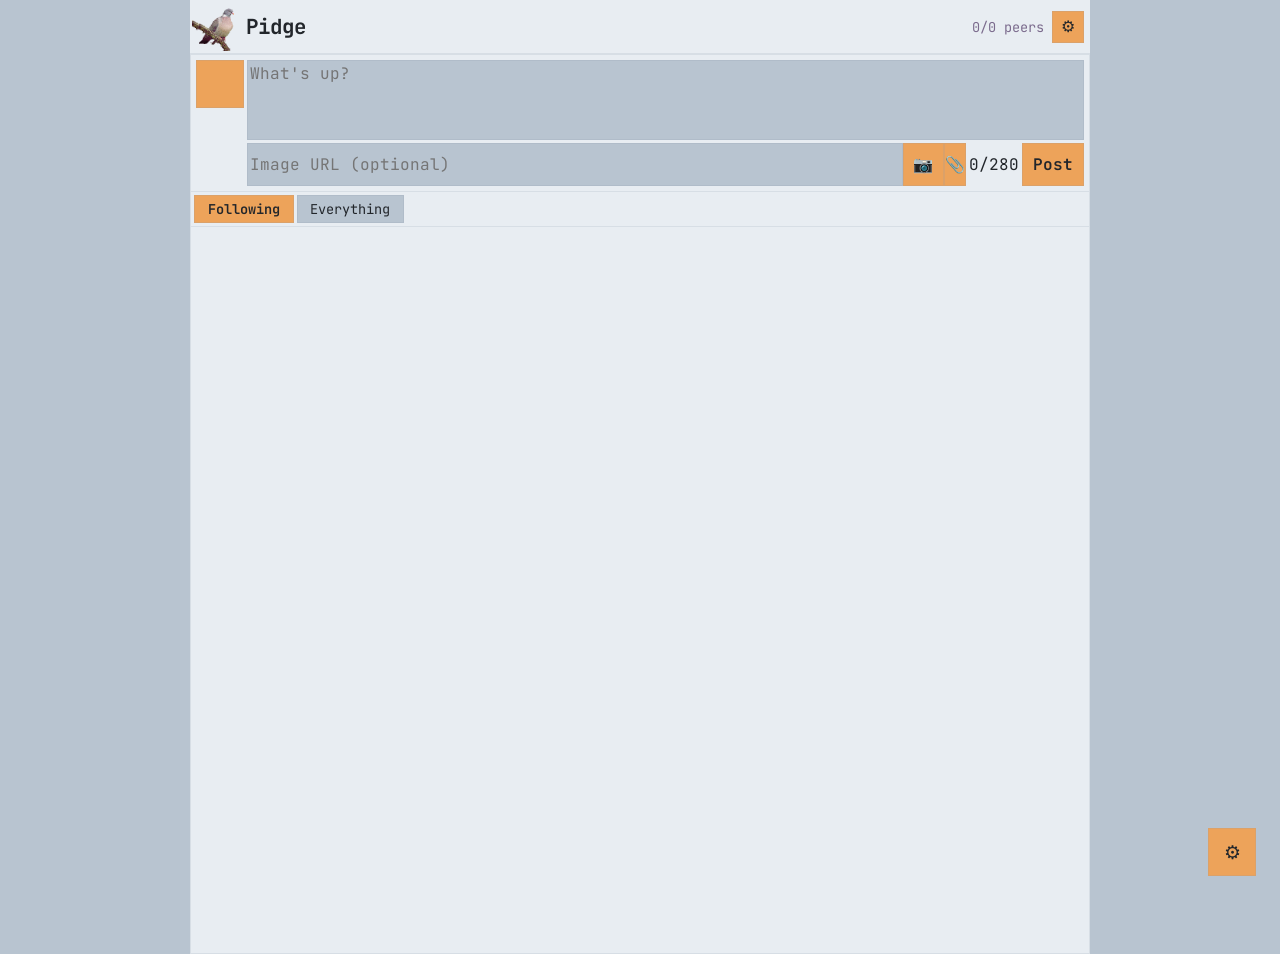
==== index.html @ 8912d8ef "remove WIP code, add latest working revision made with help of kimi" ====
<!DOCTYPE html>
<html lang="en">
<head>
  <meta charset="UTF-8">
  <title>Pidge</title>
  <meta name="viewport" content="width=device-width, initial-scale=1, maximum-scale=1, user-scalable=no, viewport-fit=cover, interactive-widgets=resizes-content">
  <link rel="icon" href="icon.png">
  <link rel="preconnect" href="https://fonts.googleapis.com">
  <link rel="preconnect" href="https://fonts.gstatic.com" crossorigin>
  <link href="https://fonts.googleapis.com/css2?family=JetBrains+Mono:wght@400;600;700&display=swap" rel="stylesheet">
  <link rel="stylesheet" href="style.css?v=10">
</head>
<body>
<div class="container">
  <header id="main-header">
      <div class="header-left">
        <img src="icon.png" style="height:100%;">
        <div id="logo">Pidge</div>
      </div>
      <div class="header-right">
        <span id="peer-status" title="Connected peers / known peers">0/0 peers</span>
        <button id="header-settings-btn" title="Settings">⚙</button>
      </div>
  </header>
  <main id="feed-area">
    <div id="post-composer">
      <div class="composer-avatar" id="composer-avatar"></div>
      <div class="composer-body">
        <div id="reply-bar" style="display:none;">
          <span id="reply-bar-text"></span>
          <button id="reply-cancel" title="Cancel reply">×</button>
        </div>
        <textarea id="post-text" placeholder="What's up?" maxlength="280"></textarea>
        <div class="composer-actions">
          <input type="text" id="post-image-url" placeholder="Image URL (optional)">
          <button id="post-image-btn" title="Attach an image">📷</button>
          <input type="file" id="post-image-file" accept="image/*" style="display:none;">
          <button id="post-file-btn" title="Attach a file (max 1 MB)">📎</button>
          <input type="file" id="post-file-file" style="display:none;">
          <div class="composer-tools">
            <span id="char-count">0/280</span>
          </div>
          <button id="post-button">Post</button>
        </div>
        <div id="image-preview-row" style="display:none;">
          <img id="image-preview" alt="Attached image">
          <button id="image-remove" title="Remove image">×</button>
        </div>
        <div id="file-chip-row" style="display:none;">
          <span id="file-chip"></span>
          <button id="file-remove" title="Remove file">×</button>
        </div>
      </div>
    </div>
    <div id="feed-filter-row">
      <button class="filter-btn active" data-filter="following">Following</button>
      <button class="filter-btn" data-filter="everything">Everything</button>
    </div>
    <div id="feed-content"></div>
  </main>
</div>

<button id="settings-button" title="Settings">⚙</button>

<!-- Settings modal -->
<div class="modal" id="settings-modal">
  <div class="modal-content">
    <button class="close-modal" data-close="settings-modal">×</button>
    <h2>Settings</h2>

    <div style="margin:0.75rem 0;">
      <strong>Your Pidge ID</strong>
      <p id="user-id" style="word-break:break-all;font-size:0.85rem;"></p>
      <div style="display:flex;gap:0.5rem;">
        <button id="copy-id">Copy ID</button>
        <button id="copy-link">Copy Invite Link</button>
      </div>
    </div>

    <hr style="margin:1rem 0;">
    <h3>Your Profile</h3>
    <div class="profile-form">
      <input type="text" id="profile-name" placeholder="Display Name" maxlength="40">
      <div style="display:flex;gap:0.5rem;align-items:flex-start;">
        <input type="text" id="profile-avatar" placeholder="Avatar Image URL" style="flex:1;">
        <button id="avatar-upload-btn" title="Upload an image file" style="padding:0.3rem 0.7rem;flex-shrink:0;">📷</button>
        <input type="file" id="avatar-file" accept="image/*" style="display:none;">
      </div>
      <div id="avatar-preview-row" style="display:none;">
        <img id="avatar-preview" alt="Avatar preview">
      </div>
      <textarea id="profile-bio" placeholder="Bio" maxlength="160" style="height:60px;resize:none;"></textarea>
      <button id="save-profile">Save Profile</button>
    </div>

    <hr style="margin:1rem 0;">
    <h3>Your Peers</h3>
    <p style="font-size:0.85rem;color:#555;margin-bottom:0.5rem;">
      Your feed shows posts from you and these peers. Posts you like are shared with them.
    </p>
    <div class="add-friend-row">
      <input type="text" id="add-friend-input" placeholder="Peer npub (npub1...)">
      <button id="add-friend-btn">Add</button>
    </div>
    <ul id="friend-list"></ul>

    <div id="invites-section" style="display:none;">
      <hr style="margin:1rem 0;">
      <h3>Pending Invites</h3>
      <p style="font-size:0.85rem;color:#555;margin-bottom:0.5rem;">
        These birds used your invite link. Add them back to connect.
      </p>
      <ul id="invite-list"></ul>
    </div>

    <hr style="margin:1rem 0;">
    <h3>Identity</h3>
    <p style="font-size:0.85rem;color:#555;margin-bottom:0.5rem;">
      Your secret key (nsec) is stored only in this browser. Back it up before clearing site data.
    </p>
    <div class="profile-form">
      <button id="show-nsec">Reveal Secret Key (nsec)</button>
      <input type="password" id="nsec-display" readonly style="display:none;">
      <input type="text" id="nsec-import" placeholder="Import nsec1... (replaces current identity)">
      <button id="import-nsec-btn">Import Identity</button>
    </div>

    <hr style="margin:1rem 0;">
    <h3>Nostr Relays</h3>
    <p style="font-size:0.85rem;color:#555;margin-bottom:0.5rem;">
      Relays are only used to find peers and exchange WebRTC signals — posts travel peer-to-peer. One per line. Saving reloads the app.
    </p>
    <div class="profile-form">
      <textarea id="relays-input" style="height:70px;resize:none;" placeholder="wss://relay.damus.io&#10;wss://nos.lol&#10;wss://relay.nostr.band"></textarea>
      <button id="save-relays">Save Relays</button>
    </div>

    <hr style="margin:1rem 0;">
    <h3>TURN Server</h3>
    <p style="font-size:0.85rem;color:#555;margin-bottom:0.5rem;">
      Optional. A TURN server relays the connection when peers can't reach each other directly
      (restrictive NATs, firewalls, symmetric NAT). Without one, a public STUN server is used.
      Leave empty to disable. Saving reloads the app.
    </p>
    <div class="profile-form">
      <input type="text" id="turn-url" placeholder="turn:turn.example.com:3478">
      <input type="text" id="turn-username" placeholder="Username (if required)">
      <input type="password" id="turn-credential" placeholder="Credential / password (if required)">
      <button id="save-turn">Save TURN Server</button>
    </div>
  </div>
</div>

<!-- Profile view modal -->
<div class="modal" id="profile-modal">
  <div class="modal-content">
    <button class="close-modal" data-close="profile-modal">×</button>
    <div style="display:flex;align-items:flex-start;margin-top:1rem;">
      <div class="profile-avatar-large" id="profile-view-avatar"></div>
      <div style="flex:1;">
        <div id="profile-view-name" style="font-weight:700;"></div>
        <div id="profile-view-handle" style="font-size:0.9rem;color:#666;"></div>
        <div id="profile-view-bio" style="margin-top:0.25rem;"></div>
      </div>
    </div>
    <p id="profile-view-npub" style="word-break:break-all;font-size:0.75rem;color:#666;margin-top:0.5rem;"></p>
    <button id="profile-view-peer-btn" style="width:100%;padding:0.4rem 0.8rem;"></button>
    <div id="profile-view-posts"></div>
  </div>
</div>

<!-- Invite prompt modal -->
<div class="modal" id="invite-modal">
  <div class="modal-content">
    <button class="close-modal" data-close="invite-modal">×</button>
    <h3 style="margin-top:1rem;">New invite 🐦</h3>
    <div style="display:flex;align-items:center;gap:0.5rem;margin:0.5rem 0;">
      <div class="profile-avatar-large" id="invite-avatar" style="width:48px;height:48px;margin-right:0;"></div>
      <div style="flex:1;min-width:0;">
        <div id="invite-name" style="font-weight:700;"></div>
        <div id="invite-bio" style="font-size:0.85rem;color:#555;word-break:break-word;"></div>
      </div>
    </div>
    <p id="invite-text" style="margin:0.5rem 0;word-break:break-all;font-size:0.9rem;"></p>
    <div style="display:flex;gap:0.5rem;">
      <button id="invite-accept" style="flex:1;padding:0.4rem 0.8rem;">Add Peer</button>
      <button id="invite-ignore" style="flex:1;padding:0.4rem 0.8rem;">Ignore</button>
    </div>
  </div>
</div>

<div id="toast"></div>

<!-- Shown when another tab already runs this identity -->
<div id="instance-overlay" style="display:none;position:fixed;inset:0;background:rgba(255,255,255,0.97);z-index:9999;flex-direction:column;align-items:center;justify-content:center;gap:1rem;text-align:center;padding:1rem;">
  <div style="font-size:3rem;">🕊️</div>
  <div style="font-weight:700;font-size:1.2rem;">Pidge is already open in another tab</div>
  <div style="color:#555;max-width:34rem;">Two tabs with the same identity fight over the same peer connections, which breaks signaling. Use one tab at a time.</div>
  <button id="takeover-btn" style="padding:0.5rem 1.2rem;">Use this tab instead</button>
</div>

<script>
// Single-instance guard: two tabs share localStorage, so they share the
// identity — and would both try to signal/connect as the same npub, which
// corrupts handshakes and prevents reconnects. Only one tab may boot the app.
(function () {
    var bc = null;
    try { bc = new BroadcastChannel('pidge-instance'); } catch (e) { /* unsupported: can't guard */ }
    var tabId = Math.random().toString(36).slice(2);
    var started = false, taken = false;

    function startApp() {
        started = true;
        var s = document.createElement('script');
        s.type = 'module';
        s.src = 'app.js?v=10';
        document.body.appendChild(s);
    }
    if (!bc) { startApp(); return; }

    bc.onmessage = function (e) {
        var m = e.data || {};
        if (m.tabId === tabId) return;
        if (m.type === 'hello' && started) bc.postMessage({ type: 'taken', tabId: tabId });
        else if (m.type === 'taken') taken = true;
        else if (m.type === 'takeover' && started) location.reload();
    };
    bc.postMessage({ type: 'hello', tabId: tabId });

    setTimeout(function () {
        if (!taken) { startApp(); return; }
        var overlay = document.getElementById('instance-overlay');
        overlay.style.display = 'flex';
        document.getElementById('takeover-btn').onclick = function () {
            started = true;               // answer future hellos ourselves
            bc.postMessage({ type: 'takeover', tabId: tabId }); // other tab reloads into the overlay
            overlay.style.display = 'none';
            setTimeout(startApp, 500);    // give the other tab a moment to let go
        };
    }, 400);
})();
</script>
</body>
</html>
---- style.css ----
* {
    box-sizing: border-box;
    margin: 0;
    padding: 0;
}

:root {
  --color-background: #B8C4D0;   /* Soft gray-blue breast feathers */
  --color-card: #E8EDF2;         /* Pale blue-white underparts */
  --color-button: #EDA35A;       /* Pigeon eye orange */
  --color-button-h: #FEE8D9;     /* Warm peach hover */
  --color-text: #22262B;         /* Near-black wing bars */
  --color-items: #C0CBD5;        /* Light slate */
  --color-border: #8899AA30;     /* Blue-gray border */
  --color-link: #7B6B8D;         /* Iridescent neck purple */
}

body {
    font-family: 'JetBrains Mono';
    background: var(--color-background);
    color: var(--color-text);
    display: flex;
	flex-direction: column;
	align-items: center;
	width: 100dvw;
	height:100dvh;
}

.container {
    width:100%;
    max-width: 900px;
    height: 100%;
    background: var(--color-background);
}

#main-header {
    display: flex;
    justify-content: space-between;
    align-items: center;
    border-bottom: 1px solid var(--color-border);
    background: var(--color-card);
    flex-shrink: 0;
    height:6%;
}

#logo { font-size: 1.3rem; font-weight: 700; }

#feed-area {
    flex: 1; 
    background: var(--color-card); 
    border: 1px solid var(--color-border);
    display: flex; 
    flex-direction: column; 
    overflow: hidden; 
    height: 100%;
}

#feed-content { 
    flex: 1; 
    overflow-y: auto; 
    padding: 3px; 
}

#post-composer {
    padding: 5px; 
    border-bottom: 1px solid var(--color-border);
    display: flex; 
    gap: 3px;
}

.composer-avatar, .post-avatar {
    width: 48px; 
    height: 48px; 
    background: var(--color-button); 
    border: 1px solid var(--color-border);
    flex-shrink: 0; 
    overflow: hidden; 
    cursor: pointer;
}

.composer-avatar img, .post-avatar img, .profile-avatar-large img {
    width: 100%; 
    height: 100%; 
    object-fit: cover; 
    display: block;
}

.composer-body { 
    flex: 1; 
    display: flex; 
    flex-direction: column; 
    gap: 3px; 
}

#post-text {
    width: 100%; 
    padding: 0.1rem; 
    border: 1px solid var(--color-border);
    background: var(--color-background); 
    color: var(--color-text); resize: none; 
    min-height: 80px; 
    font-family: inherit;
}

#post-image-url {
    width: 100%; 
    padding: 0.1rem; 
    border: 1px solid var(--color-border);
    background: var(--color-background); 
    color: var(--color-text); 
    font-family: inherit;
}

.composer-actions { 
    display: flex; 
}

.composer-tools { 
    display: flex; 
    gap: 3px; 
    align-items: center; 
    margin-left: 3px;
    margin-right: 3px;
}

#post-button {
    padding: 10px; 
    font-size: 1rem; 
    border: 1px solid var(--color-border);
    background: var(--color-button); 
    cursor: pointer; 
    font-weight: 600;
}

#post-button:hover { 
    background: var(--color-button-h); 
}

.post {
    background: var(--color-background); 
    border: 1px solid var(--color-border);
    margin-bottom: 5px; 
    padding: 3px; 
    display: flex; 
    gap: 5px;
}

.post:hover { 
    background: var(--color-button-h); 
}

.post-content { 
    flex: 1; 
    display: flex; 
    flex-direction: column; 
}

.post-header { 
    display: flex; 
    gap: 5px; 
    align-items: center; 
    flex-wrap: wrap; 
}
.post-author { 
    font-weight: 600; 
    color: var(--color-text); 
    cursor: pointer; 
}

.post-author:hover { 
    text-decoration: underline; 
}

.post-handle { 
    font-size: 0.9rem; 
    color: #666; 
}

.post-time { 
    font-size: 0.9rem; 
    color: #666; 
}

.post-text { 
    color: var(--color-text); 
}

.post-image {
    max-width: 100%;
    max-height: 250px;
    width: auto;
    height: auto;
    object-fit: contain;
    display: block;
    align-self: flex-start;  /* stop flex from stretching */
}

.post-actions { display: flex; gap: 2rem; margin-top: 0.25rem; }

/* --- replies --- */
#reply-bar {
    display: flex; align-items: center; gap: 0.5rem;
    font-size: 0.85rem; color: #555;
    border: 1px solid var(--color-border); background: var(--color-button);
    padding: 0.3rem 0.5rem; margin-bottom: 3px;
}
#reply-bar-text { flex: 1; overflow: hidden; text-overflow: ellipsis; white-space: nowrap; }
#reply-cancel {
    width: 24px; height: 24px; font-size: 1rem; line-height: 1;
    border: 1px solid var(--color-border); background: var(--color-card); cursor: pointer;
}
#reply-cancel:hover { background: var(--color-button-h); }
.reply-context {
    font-size: 0.85rem; color: #777; margin-bottom: 0.2rem;
    cursor: pointer; overflow: hidden; text-overflow: ellipsis; white-space: nowrap;
}
.reply-context:hover { color: var(--color-text); text-decoration: underline; }
.reply-btn { cursor: pointer; }
.post.flash { outline: 2px solid var(--color-border); background: var(--color-button); transition: background 0.2s; }
.action-button {
  display: flex; align-items: center; gap: 0.3rem; padding: 0.4rem 0.6rem; font-size: 0.9rem;
  border: 1px solid var(--color-border); background: var(--color-button); cursor: pointer;
}
.action-button:hover { background: var(--color-button-h); }
.action-button.liked { background: #ff9999; pointer-events: none; }
#settings-button {
  position: fixed; bottom: 1.5rem; right: 1.5rem; width: 48px; height: 48px;
  border: 1px solid var(--color-border); background: var(--color-button); cursor: pointer;
  display: flex; align-items: center; justify-content: center; font-size: 1.2rem; z-index: 100;
}
#settings-button:hover { background: var(--color-button-h); }
.modal {
  display: none; position: fixed; top: 0; left: 0; width: 100%; height: 100%;
  background: rgba(0,0,0,0.5); justify-content: center; align-items: center; z-index: 200;
}
.modal.active { display: flex; }
.modal-content {
  background: var(--color-card); 
  border: 1px solid var(--color-border); 
  padding: 5px;
  width: 90%; 
  max-width: 500px; 
  position: relative; 
  max-height: 90vh; 
  overflow-y: auto;
}
.modal-content.wide { max-width: 700px; }
.close-modal {
  position: absolute; top: 0.5rem; right: 1rem; font-size: 1.5rem; cursor: pointer;
  background: none; border: none; color: var(--color-text);
}
#friend-list { list-style: none; margin: 1rem 0; }
#friend-list li {
  display: flex; justify-content: space-between; align-items: center;
  margin-bottom: 0.5rem; padding: 0.25rem; border: 1px solid var(--color-border);
}
.online-dot { width: 10px; height: 10px; background: #4CAF50; display: inline-block; margin-left: 0.5rem; border: 1px solid var(--color-border); }
.offline-dot { background: #ccc; }
.profile-form { display: flex; flex-direction: column; gap: 0.5rem; margin-bottom: 1rem; }
.add-friend-row { 
    display: flex; 
    gap: 0.5rem; 
    margin-bottom: 1rem; 
}
.add-friend-row input { 
    flex: 1; 
    padding: 0.5rem; 
}

.profile-avatar-large {
  width: 80px; 
  height: 80px; 
  background: var(--color-button); 
  border: 1px solid var(--color-border);
  overflow: hidden;
  margin-right:5px;
}

input, textarea, button {
    border: 1px solid var(--color-border); 
    background: var(--color-background); 
    color: var(--color-text); 
    font-family: inherit; 
    font-size: 1rem;
}

button { 
    cursor: pointer; 
    background: var(--color-button); 
}

button:hover { 
    background: var(--color-button-h); 
}

#save-profile, #add-friend-btn, #copy-id, #copy-link { 
    padding: 0.4rem 0.8rem; 

}

#copy-id, #copy-link, #save-profile {
    width:100%;
}

#profile-view-posts { 
    margin-top: 1rem; 
}

#profile-view-posts .post { 
    background: var(--color-background); 
    cursor: default; 
}

/* --- P2P additions (same pigeon palette) --- */

.header-left {
    display: flex;
    align-items: center;
    gap: 5px;
    height: 100%;
    padding: 2px;
}

.header-right {
    display: flex;
    align-items: center;
    gap: 8px;
    padding-right: 6px;
}

#peer-status {
    font-size: 0.85rem;
    color: var(--color-link);
    white-space: nowrap;
}

#header-settings-btn {
    width: 32px;
    height: 32px;
    border: 1px solid var(--color-border);
    background: var(--color-button);
    cursor: pointer;
    font-size: 1rem;
    display: flex;
    align-items: center;
    justify-content: center;
}

#header-settings-btn:hover {
    background: var(--color-button-h);
}

#feed-filter-row {
    display: flex;
    gap: 3px;
    padding: 3px;
    border-bottom: 1px solid var(--color-border);
    background: var(--color-card);
}

.filter-btn {
    padding: 0.25rem 0.8rem;
    font-size: 0.85rem;
    border: 1px solid var(--color-border);
    background: var(--color-background);
    cursor: pointer;
}

.filter-btn.active {
    background: var(--color-button);
    font-weight: 600;
}

.post-author.unknown {
    color: var(--color-link);
    font-style: italic;
}

.like-btn.liked {
    background: #ff9999;
}

.like-btn.not-own {
    /* reachable, but styled the same */
}

#friend-list li .peer-name {
    flex: 1;
    overflow: hidden;
    text-overflow: ellipsis;
    white-space: nowrap;
    cursor: pointer;
}

#friend-list li .peer-name:hover {
    text-decoration: underline;
}

#friend-list li button {
    padding: 0.15rem 0.6rem;
    font-size: 0.85rem;
    flex-shrink: 0;
}

#nsec-display {
    width: 100%;
    padding: 0.4rem;
    font-size: 0.8rem;
}

#toast {
    position: fixed;
    bottom: 5rem;
    left: 50%;
    transform: translateX(-50%);
    background: var(--color-text);
    color: var(--color-card);
    padding: 0.5rem 1rem;
    border: 1px solid var(--color-border);
    font-size: 0.9rem;
    opacity: 0;
    pointer-events: none;
    transition: opacity 0.25s;
    z-index: 300;
    max-width: 90%;
    text-align: center;
}

#toast.show {
    opacity: 1;
}

.modal h2, .modal h3 {
    margin-bottom: 0.4rem;
}

#profile-view-peer-btn {
    margin-top: 0.5rem;
}

.post .repost-tag {
    font-size: 0.8rem;
    color: var(--color-link);
    margin-bottom: 2px;
}

#invite-list { list-style: none; margin: 1rem 0; }
#invite-list li {
  display: flex; justify-content: space-between; align-items: center;
  margin-bottom: 0.5rem; padding: 0.25rem; border: 1px solid var(--color-border);
  gap: 0.4rem;
}
#invite-list li .invite-name {
  flex: 1; overflow: hidden; text-overflow: ellipsis; white-space: nowrap;
  font-size: 0.9rem;
}
#invite-list li button { padding: 0.15rem 0.6rem; font-size: 0.85rem; flex-shrink: 0; }

/* --- image attachments + inline add-peer --- */

#post-image-btn {
    padding: 0 0.6rem;
    font-size: 1rem;
    border: 1px solid var(--color-border);
    background: var(--color-button);
    cursor: pointer;
    flex-shrink: 0;
}

#post-image-btn:hover { background: var(--color-button-h); }

#image-preview-row {
    display: flex;
    align-items: flex-start;
    gap: 3px;
    margin-top: 3px;
}

#image-preview {
    max-height: 120px;
    max-width: 200px;
    object-fit: cover;
    border: 1px solid var(--color-border);
}

#image-remove {
    width: 24px;
    height: 24px;
    font-size: 1rem;
    line-height: 1;
    padding: 0;
}

.add-peer-inline {
    padding: 0.1rem 0.5rem;
    font-size: 0.8rem;
    border: 1px solid var(--color-border);
    background: var(--color-button);
    cursor: pointer;
    flex-shrink: 0;
}

.add-peer-inline:hover { background: var(--color-button-h); }

/* --- avatar upload + file attachments --- */

#avatar-preview-row { margin-top: 3px; }
#avatar-preview {
    width: 48px; height: 48px; object-fit: cover;
    border: 1px solid var(--color-border);
}

#file-chip-row {
    display: flex;
    align-items: center;
    gap: 5px;
    margin-top: 3px;
}
#file-chip {
    padding: 0.2rem 0.6rem;
    border: 1px solid var(--color-border);
    background: var(--color-background);
    font-size: 0.85rem;
    overflow: hidden;
    text-overflow: ellipsis;
    white-space: nowrap;
}
#file-remove { width: 24px; height: 24px; padding: 0; line-height: 1; }

.file-card {
    display: flex;
    align-items: center;
    gap: 0.5rem;
    border: 1px solid var(--color-border);
    background: var(--color-card);
    padding: 0.35rem 0.6rem;
    margin-top: 0.25rem;
    max-width: 420px;
}
.file-card .file-icon { font-size: 1.2rem; flex-shrink: 0; }
.file-card .file-meta {
    flex: 1; min-width: 0;
    overflow: hidden; text-overflow: ellipsis; white-space: nowrap;
    font-size: 0.85rem;
}
.file-card .file-size { color: #666; font-size: 0.8rem; }
.file-card button {
    padding: 0.2rem 0.7rem;
    font-size: 0.85rem;
    flex-shrink: 0;
}
.file-card .file-progress { font-size: 0.8rem; color: var(--color-link); flex-shrink: 0; }
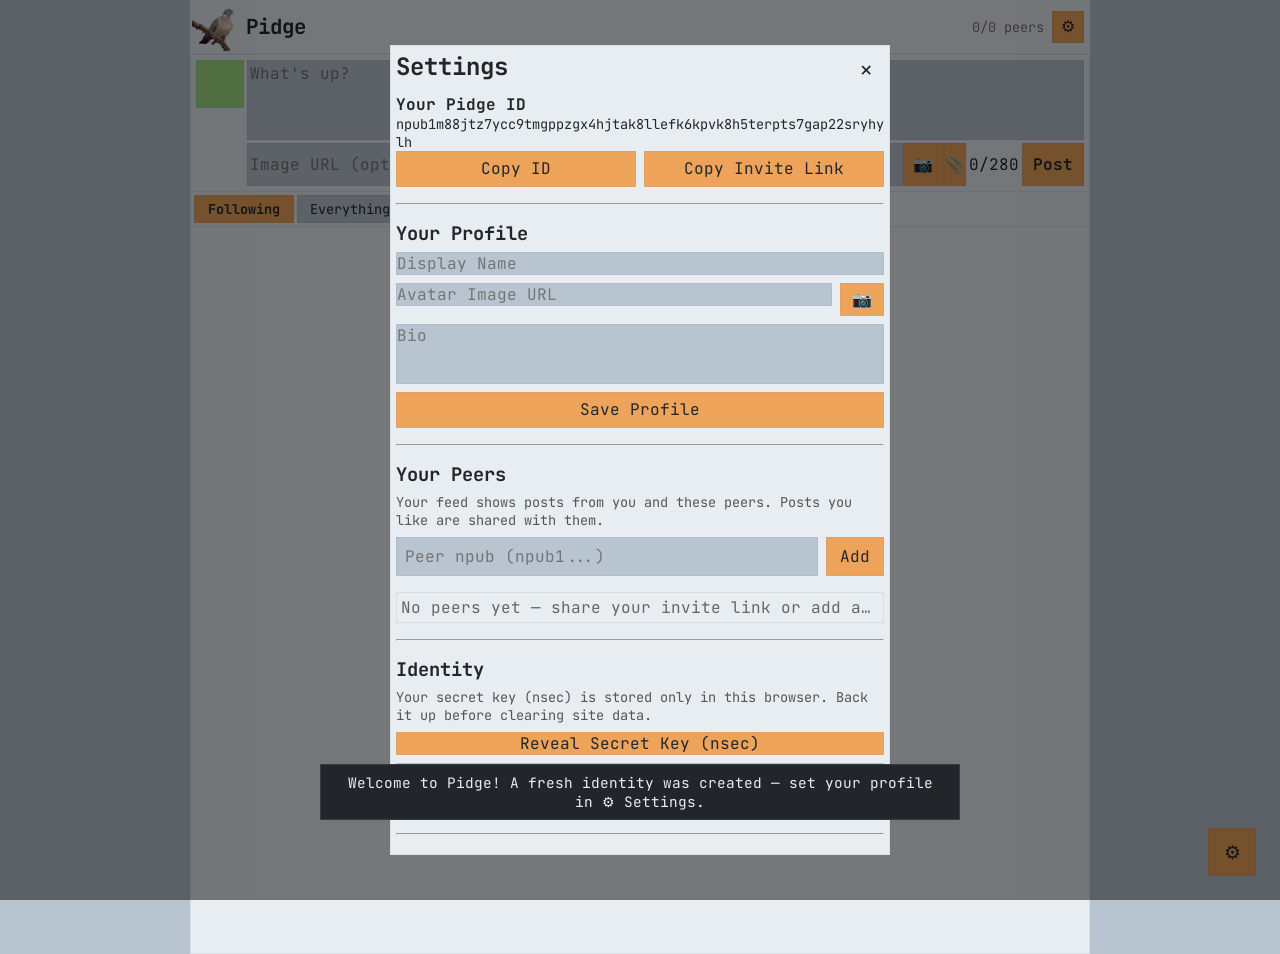
==== commit e9d2b8dc: "Remove password type from nsec field to allow copying" ====
--- a/index.html
+++ b/index.html
@@ -120,7 +120,7 @@
     </p>
     <div class="profile-form">
       <button id="show-nsec">Reveal Secret Key (nsec)</button>
-      <input type="password" id="nsec-display" readonly style="display:none;">
+      <input id="nsec-display" readonly style="display:none;">
       <input type="text" id="nsec-import" placeholder="Import nsec1... (replaces current identity)">
       <button id="import-nsec-btn">Import Identity</button>
     </div>
--- a/style.css
+++ b/style.css
@@ -192,7 +192,7 @@
     height: auto;
     object-fit: contain;
     display: block;
-    align-self: flex-start;  /* stop flex from stretching */
+    align-self: flex-start;
 }
 
 .post-actions { display: flex; gap: 2rem; margin-top: 0.25rem; }
